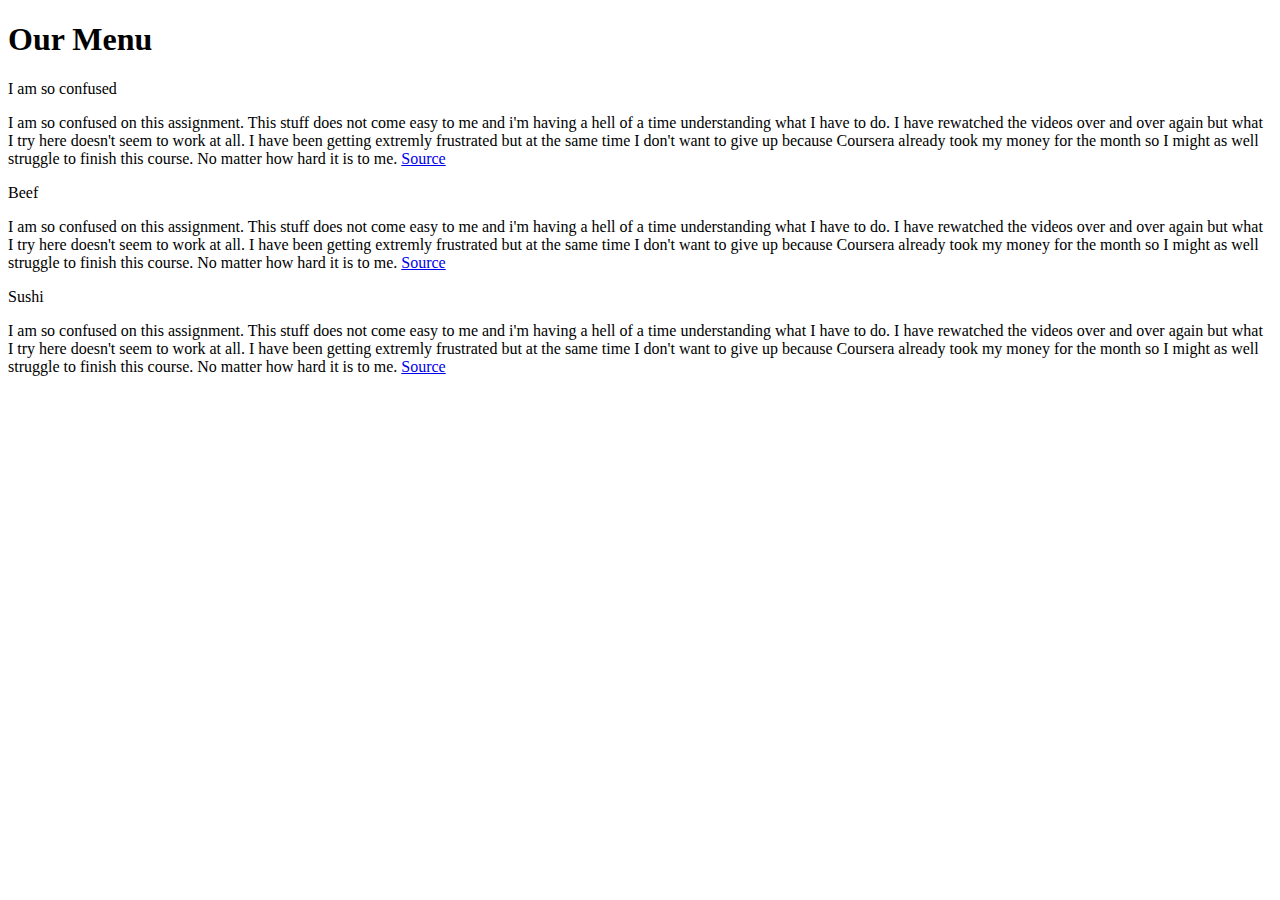
==== index.html @ 33a0dd1a "Update index.html" ====
<!doctype html>
<html>
<head>
<link rel="stylesheet" href="module2styles.css">
<meta charset="utf-8">
<meta name='viewport' content='width=device-width, initial-scale=1'>
<title>Module 2 solution</title>
</head>
<body>
<h1>Our Menu</h1>
<div class='row'>
	<div class='col-lg-4 col-md-6 sx-12'>
		<div class='section'>
			<span id='nr1'>I am so confused</span>
				<p> I am so confused on this assignment. This stuff does not come easy to me and i'm having a hell of a time understanding what I have to do. I have rewatched the videos over and over again but what I try here doesn't seem to work at all. I have been getting extremly frustrated but at the same time I don't want to give up because Coursera already took my money for the month so I might as well struggle to finish this course. No matter how hard it is to me. <a href='https://en.wikipedia.org/wiki/Lorem_ipsum' target='blank' title='Source'>Source</a></p>
		</div>
	</div>
	<div class='col-lg-4 col-md-6 sx-12'>
		<div class='section'>
			<span id='nr2'>Beef</span>
				<p> I am so confused on this assignment. This stuff does not come easy to me and i'm having a hell of a time understanding what I have to do. I have rewatched the videos over and over again but what I try here doesn't seem to work at all. I have been getting extremly frustrated but at the same time I don't want to give up because Coursera already took my money for the month so I might as well struggle to finish this course. No matter how hard it is to me. <a href='https://en.wikipedia.org/wiki/Lorem_ipsum' target='blank' title='Source'>Source</a></p>
		</div>
	</div>
	<div class='col-lg-4 col-md-12 sx-12'>
		<div class='section'>
			<span id='nr3'>Sushi</span>
				<p> I am so confused on this assignment. This stuff does not come easy to me and i'm having a hell of a time understanding what I have to do. I have rewatched the videos over and over again but what I try here doesn't seem to work at all. I have been getting extremly frustrated but at the same time I don't want to give up because Coursera already took my money for the month so I might as well struggle to finish this course. No matter how hard it is to me. <a href='https://en.wikipedia.org/wiki/Lorem_ipsum' target='blank' title='Source'>Source</a></p>
		</div>
	</div>
</div>
</body>
</html>
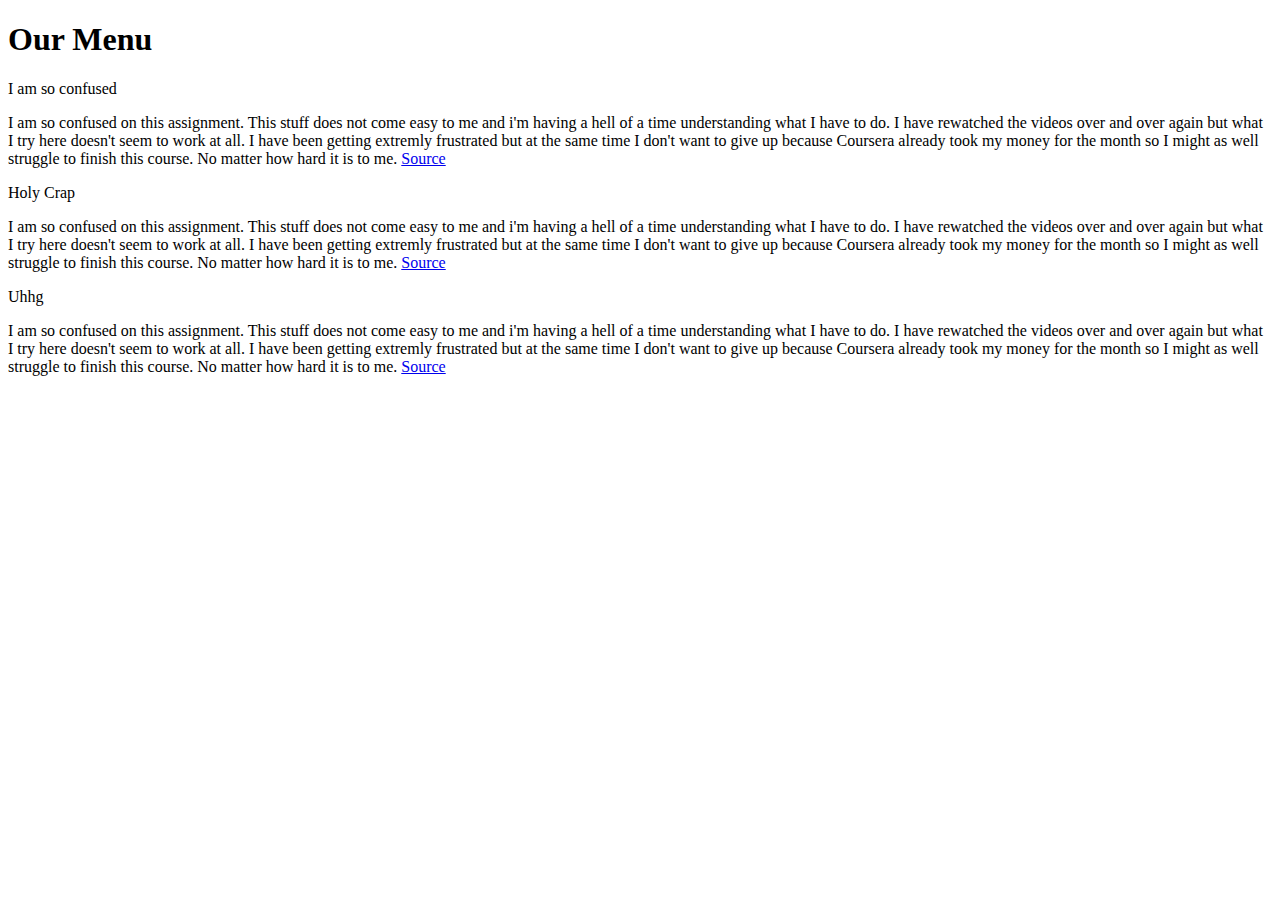
==== commit 6e151873: "Update index.html" ====
--- a/index.html
+++ b/index.html
@@ -17,13 +17,13 @@
 	</div>
 	<div class='col-lg-4 col-md-6 sx-12'>
 		<div class='section'>
-			<span id='nr2'>Beef</span>
+			<span id='nr2'>Holy Crap</span>
 				<p> I am so confused on this assignment. This stuff does not come easy to me and i'm having a hell of a time understanding what I have to do. I have rewatched the videos over and over again but what I try here doesn't seem to work at all. I have been getting extremly frustrated but at the same time I don't want to give up because Coursera already took my money for the month so I might as well struggle to finish this course. No matter how hard it is to me. <a href='https://en.wikipedia.org/wiki/Lorem_ipsum' target='blank' title='Source'>Source</a></p>
 		</div>
 	</div>
 	<div class='col-lg-4 col-md-12 sx-12'>
 		<div class='section'>
-			<span id='nr3'>Sushi</span>
+			<span id='nr3'>Uhhg</span>
 				<p> I am so confused on this assignment. This stuff does not come easy to me and i'm having a hell of a time understanding what I have to do. I have rewatched the videos over and over again but what I try here doesn't seem to work at all. I have been getting extremly frustrated but at the same time I don't want to give up because Coursera already took my money for the month so I might as well struggle to finish this course. No matter how hard it is to me. <a href='https://en.wikipedia.org/wiki/Lorem_ipsum' target='blank' title='Source'>Source</a></p>
 		</div>
 	</div>
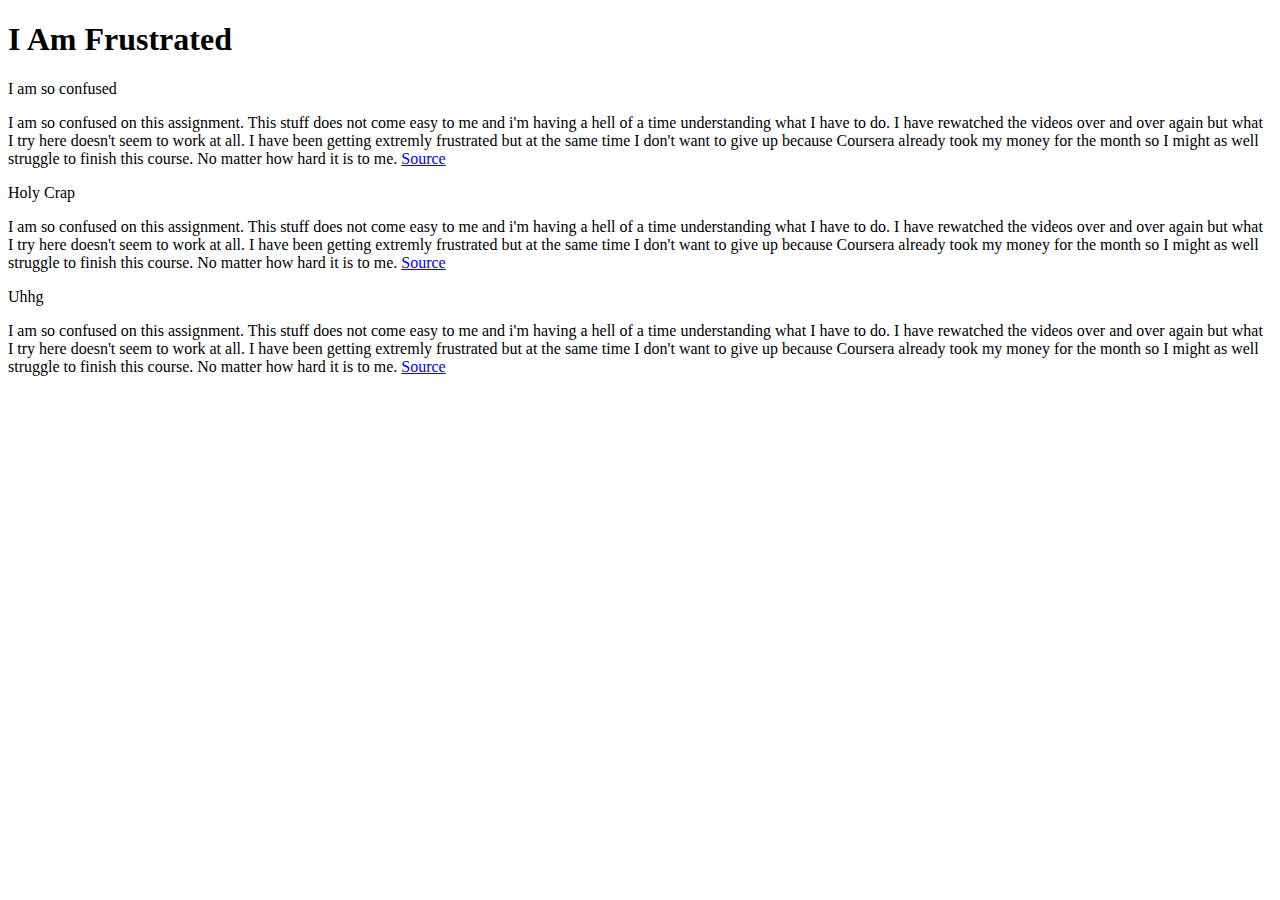
==== commit 734004f3: "Update index.html" ====
--- a/index.html
+++ b/index.html
@@ -4,10 +4,10 @@
 <link rel="stylesheet" href="module2styles.css">
 <meta charset="utf-8">
 <meta name='viewport' content='width=device-width, initial-scale=1'>
-<title>Module 2 solution</title>
+<title>I Am Frustrated</title>
 </head>
 <body>
-<h1>Our Menu</h1>
+<h1>I Am Frustrated</h1>
 <div class='row'>
 	<div class='col-lg-4 col-md-6 sx-12'>
 		<div class='section'>
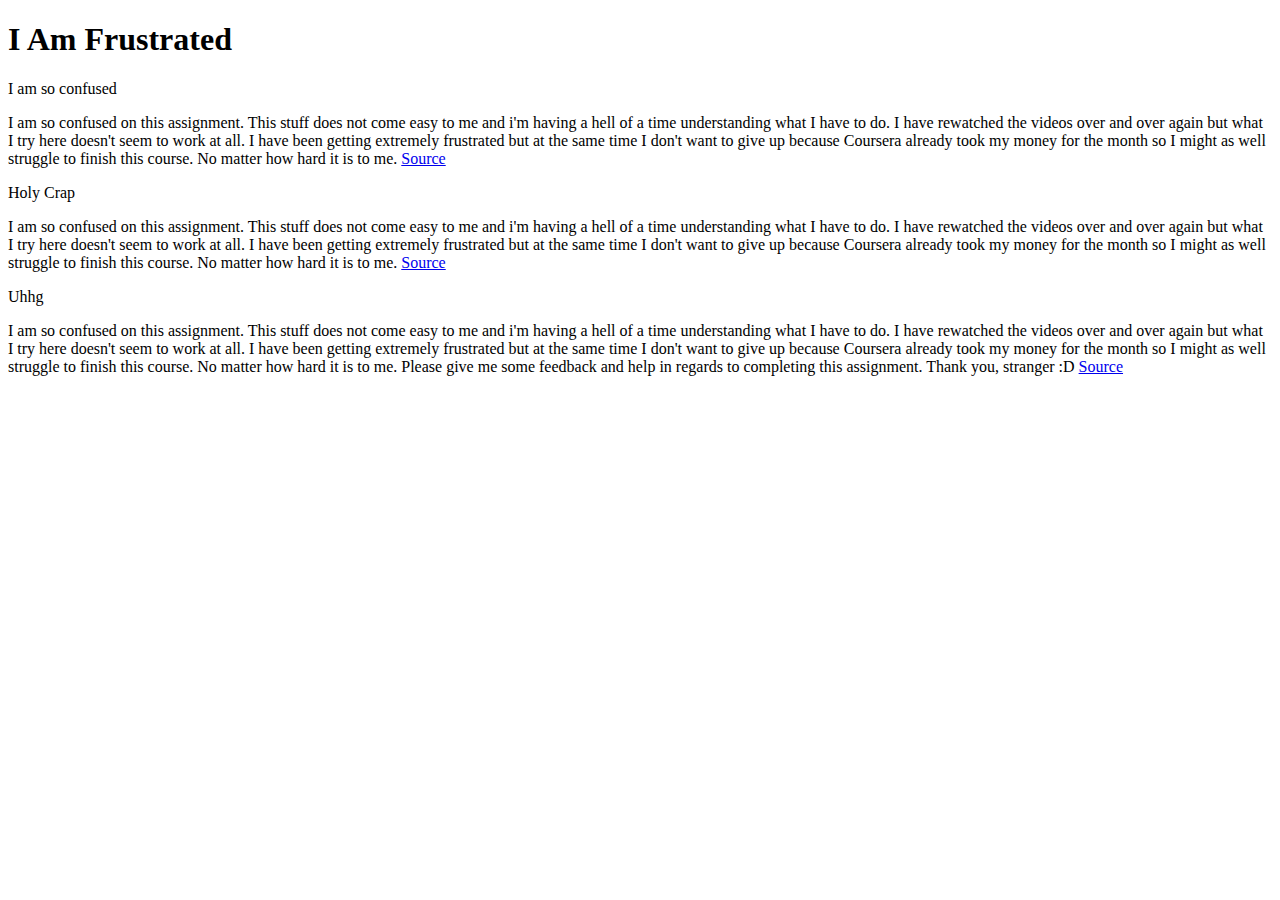
==== commit a9cf604d: "Update index.html" ====
--- a/index.html
+++ b/index.html
@@ -1,10 +1,10 @@
 <!doctype html>
 <html>
 <head>
-<link rel="stylesheet" href="module2styles.css">
 <meta charset="utf-8">
 <meta name='viewport' content='width=device-width, initial-scale=1'>
 <title>I Am Frustrated</title>
+<link rel="stylesheet" href="module2.css">
 </head>
 <body>
 <h1>I Am Frustrated</h1>
@@ -12,19 +12,19 @@
 	<div class='col-lg-4 col-md-6 sx-12'>
 		<div class='section'>
 			<span id='nr1'>I am so confused</span>
-				<p> I am so confused on this assignment. This stuff does not come easy to me and i'm having a hell of a time understanding what I have to do. I have rewatched the videos over and over again but what I try here doesn't seem to work at all. I have been getting extremly frustrated but at the same time I don't want to give up because Coursera already took my money for the month so I might as well struggle to finish this course. No matter how hard it is to me. <a href='https://en.wikipedia.org/wiki/Lorem_ipsum' target='blank' title='Source'>Source</a></p>
+				<p> I am so confused on this assignment. This stuff does not come easy to me and i'm having a hell of a time understanding what I have to do. I have rewatched the videos over and over again but what I try here doesn't seem to work at all. I have been getting extremely frustrated but at the same time I don't want to give up because Coursera already took my money for the month so I might as well struggle to finish this course. No matter how hard it is to me. <a href='https://www.youtube.com/watch?v=B4wrb_Ep5pU' target='blank' title='Source'>Source</a></p>
 		</div>
 	</div>
 	<div class='col-lg-4 col-md-6 sx-12'>
 		<div class='section'>
 			<span id='nr2'>Holy Crap</span>
-				<p> I am so confused on this assignment. This stuff does not come easy to me and i'm having a hell of a time understanding what I have to do. I have rewatched the videos over and over again but what I try here doesn't seem to work at all. I have been getting extremly frustrated but at the same time I don't want to give up because Coursera already took my money for the month so I might as well struggle to finish this course. No matter how hard it is to me. <a href='https://en.wikipedia.org/wiki/Lorem_ipsum' target='blank' title='Source'>Source</a></p>
+				<p> I am so confused on this assignment. This stuff does not come easy to me and i'm having a hell of a time understanding what I have to do. I have rewatched the videos over and over again but what I try here doesn't seem to work at all. I have been getting extremely frustrated but at the same time I don't want to give up because Coursera already took my money for the month so I might as well struggle to finish this course. No matter how hard it is to me. <a href='https://www.youtube.com/watch?v=B4wrb_Ep5pU' target='blank' title='Source'>Source</a></p>
 		</div>
 	</div>
 	<div class='col-lg-4 col-md-12 sx-12'>
 		<div class='section'>
 			<span id='nr3'>Uhhg</span>
-				<p> I am so confused on this assignment. This stuff does not come easy to me and i'm having a hell of a time understanding what I have to do. I have rewatched the videos over and over again but what I try here doesn't seem to work at all. I have been getting extremly frustrated but at the same time I don't want to give up because Coursera already took my money for the month so I might as well struggle to finish this course. No matter how hard it is to me. <a href='https://en.wikipedia.org/wiki/Lorem_ipsum' target='blank' title='Source'>Source</a></p>
+				<p> I am so confused on this assignment. This stuff does not come easy to me and i'm having a hell of a time understanding what I have to do. I have rewatched the videos over and over again but what I try here doesn't seem to work at all. I have been getting extremely frustrated but at the same time I don't want to give up because Coursera already took my money for the month so I might as well struggle to finish this course. No matter how hard it is to me. Please give me some feedback and help in regards to completing this assignment. Thank you, stranger :D <a href='https://www.youtube.com/watch?v=B4wrb_Ep5pU' target='blank' title='Source'>Source</a></p>
 		</div>
 	</div>
 </div>
